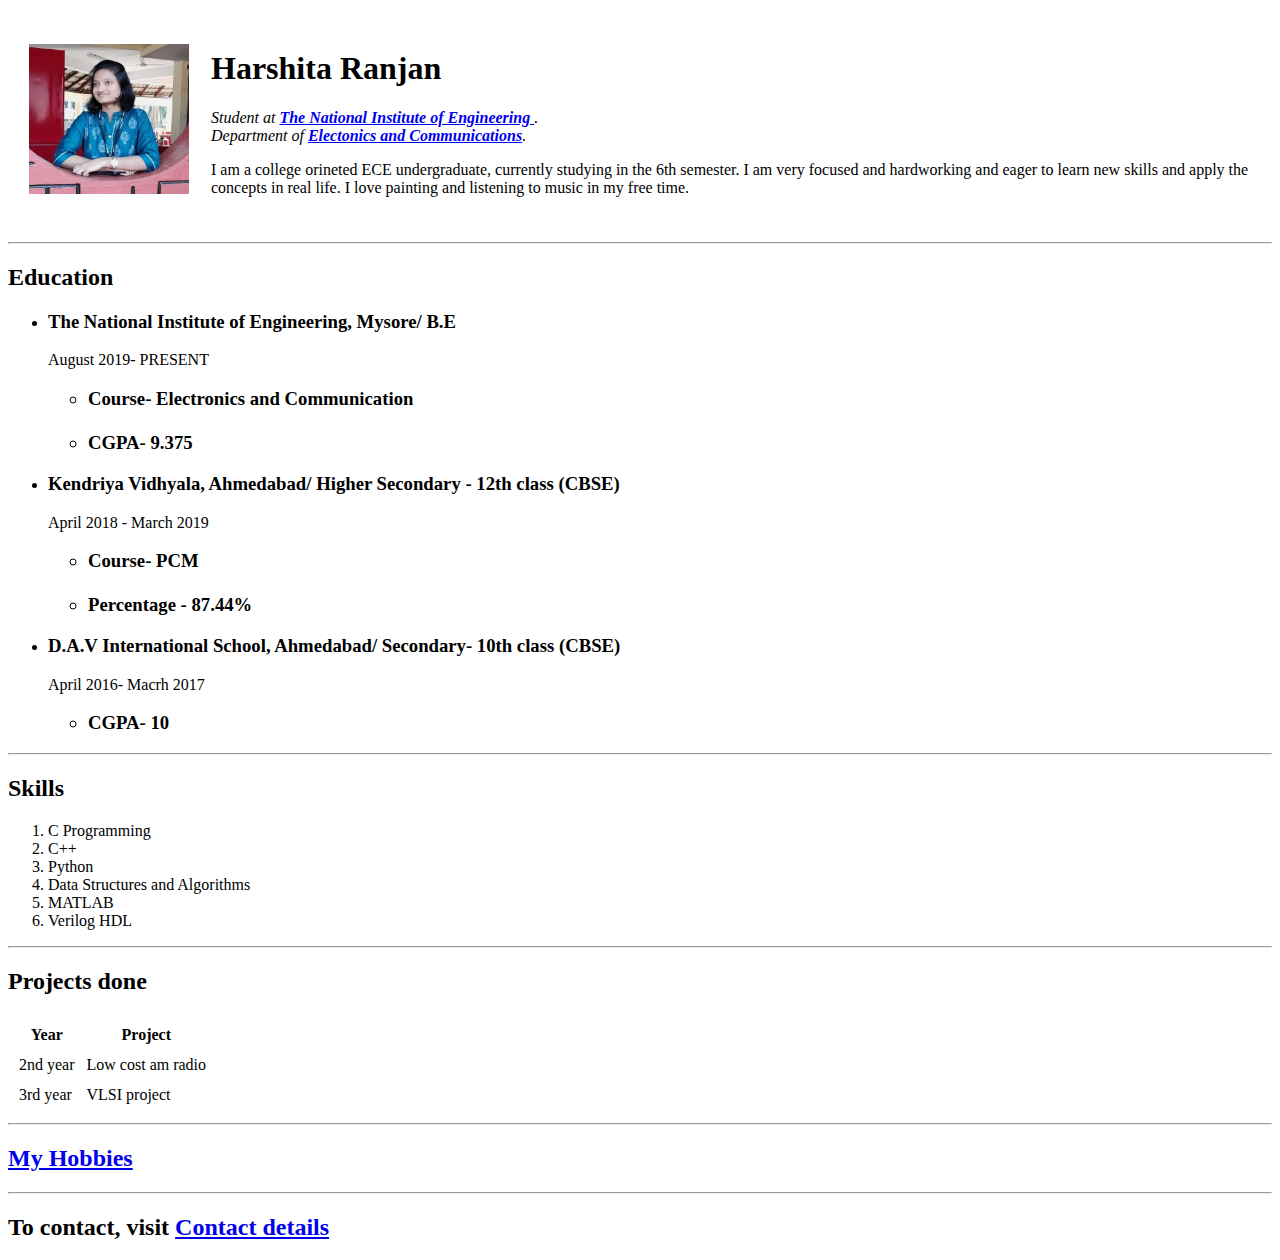
==== index.html @ 0d235d0a "files uploaded" ====
<!DOCTYPE html>
<html lang="en" dir="ltr">
<head>
  <meta charset="utf-8">
  <title>Harshita Ranjan</title>
  <link rel="stylesheet" href="css/styles.css">
</head>

<body>
  <table cellspacing="20">
    <tr>
      <td><img src="Harshita.jpeg" alt="Profile picture of Harshita" width="160" height="150"></td>
      <td><h1>Harshita Ranjan</h1>
      <p>
        <em> Student at <strong><a href="https://nie.ac.in/">The National Institute of Engineering </a></strong>.<br> Department of <a href="https://nie.ac.in/department/department-of-electronics-communication-engineering/"><strong>Electonics and Communications</a></strong>.</em>
      </p>
      <p>
        I am a college orineted ECE undergraduate, currently studying in the 6th semester.
        I am very focused and hardworking and eager to learn new skills and apply the concepts in real life. I love painting and listening to music in my free time.
      </p></td>
    </tr>
  </table>
    <hr>
    <h2> Education </h2>
    <ul>
      <li>
        <h3> The National Institute of Engineering, Mysore/ B.E</h3>
      </li>
      <p>
        August 2019- PRESENT
      </p>
      <h3>
        <ul>
          <li>Course- Electronics and Communication</li> <br>
          <li>CGPA- 9.375</li>
        </ul>
      </h3>
      <li>
        <h3> Kendriya Vidhyala, Ahmedabad/ Higher Secondary - 12th class (CBSE)</h3>
      </li>
      <p>
        April 2018 - March 2019
      </p>
      <h3>
        <ul>
          <li>
            Course- PCM</li> <br>
          <li>Percentage - 87.44% </li>
        </ul>
      </h3>
      <li>
        <h3> D.A.V International School, Ahmedabad/ Secondary- 10th class (CBSE)</h3>
      </li>
      <p>
        April 2016- Macrh 2017
      </p>
      <h3>
        <ul>
          <li>
          CGPA- 10
          </li>
        </ul>
      </h3>
    </ul>
  <hr>
  <h2>
    Skills
    </h2>
    <ol>
      <li> C Programming</li>
      <li> C++</li>
      <li> Python</li>
      <li> Data Structures and Algorithms</li>
      <li> MATLAB </li>
      <li> Verilog HDL </li>
    </ol>
 <hr>
 <h2> Projects done </h2>
 <!-- <table border="1"> -->
 <table cellspacing="10">
   <thead>
     <th> Year </th>
     <th> Project </th>
   </thead>
   <tbody>
     <tr>
       <td> 2nd year </td>
       <td> Low cost am radio </td>
     </tr>
     <tr>
       <td> 3rd year </td>
       <td> VLSI project </td>
     </tr>
   </tbody>
   <tfoot>

   </tfoot>

 </table>
 <hr>
 <h2> <a href="hobbies.html">My Hobbies</a> </h2>
 <hr>
 <h2> To contact, visit <a href="contact.html">Contact details</a> </h2>
</body>

</html>
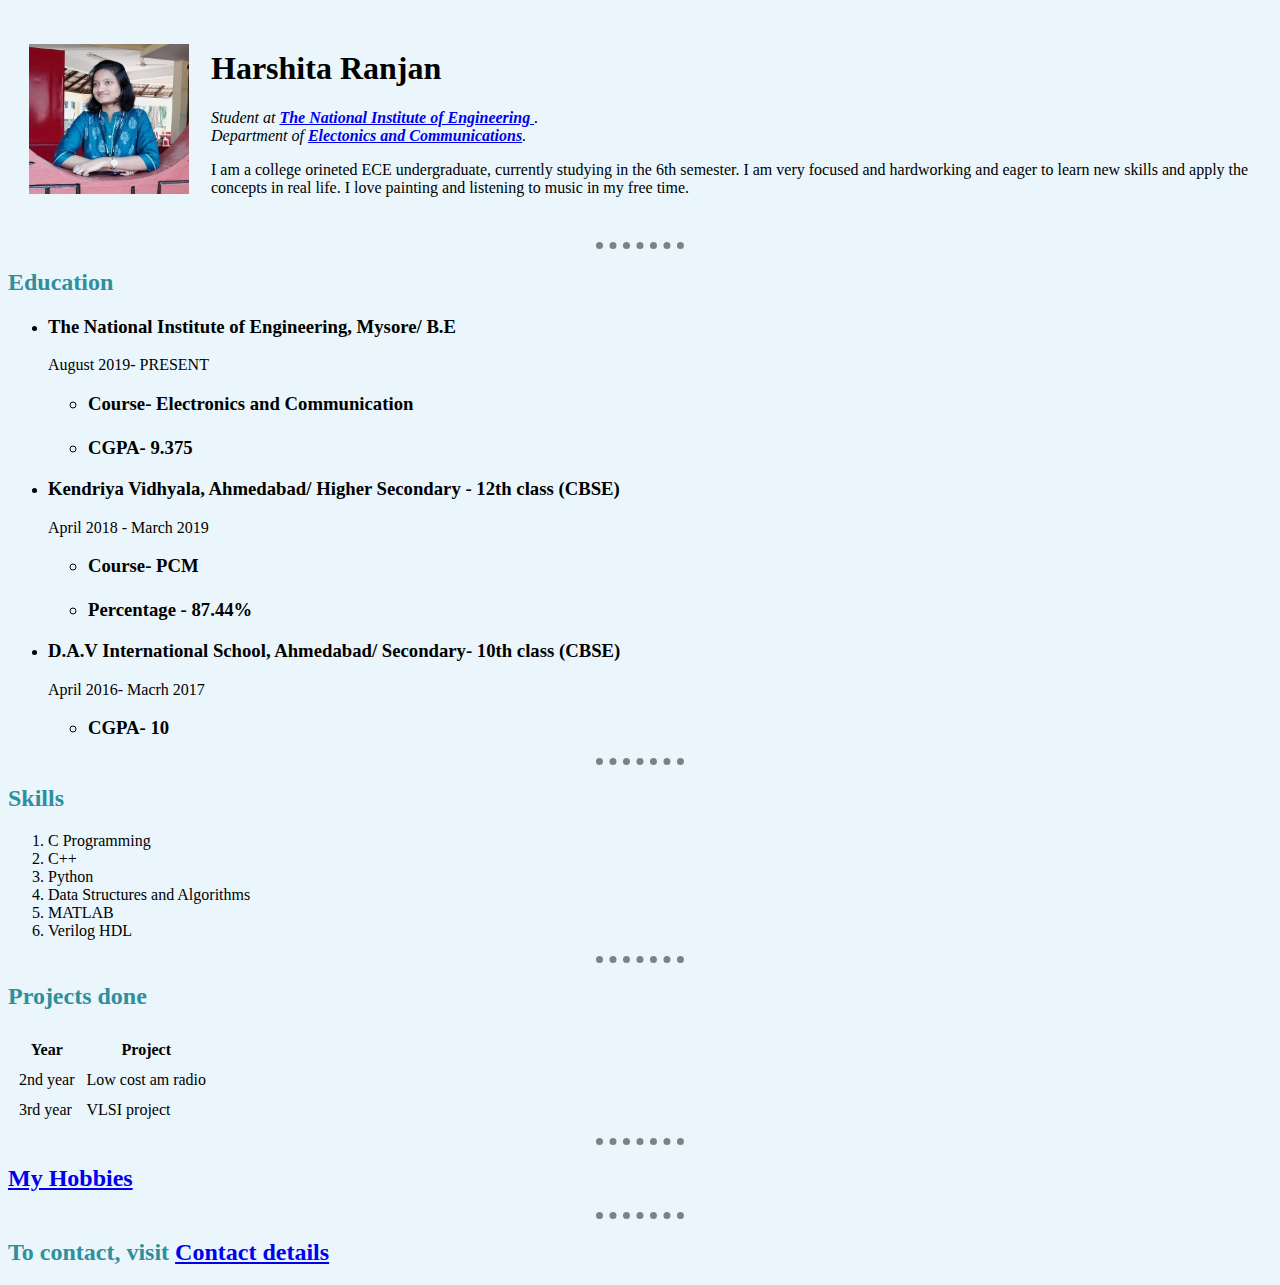
==== commit 3e786dd2: "changes done" ====
--- a/index.html
+++ b/index.html
@@ -3,7 +3,7 @@
 <head>
   <meta charset="utf-8">
   <title>Harshita Ranjan</title>
-  <link rel="stylesheet" href="css/styles.css">
+  <link rel="stylesheet" href="styles.css">
 </head>
 
 <body>
--- a/styles.css
+++ b/styles.css
@@ -0,0 +1,13 @@
+body {
+  background-color: #EAF6FC;
+}
+h2 {
+  color: #2F8F9D;
+}
+hr {
+    border-style: none;
+    border-top-style: dotted;
+    border-color: grey;
+    border-width: 7px;
+    width:7%;
+}
